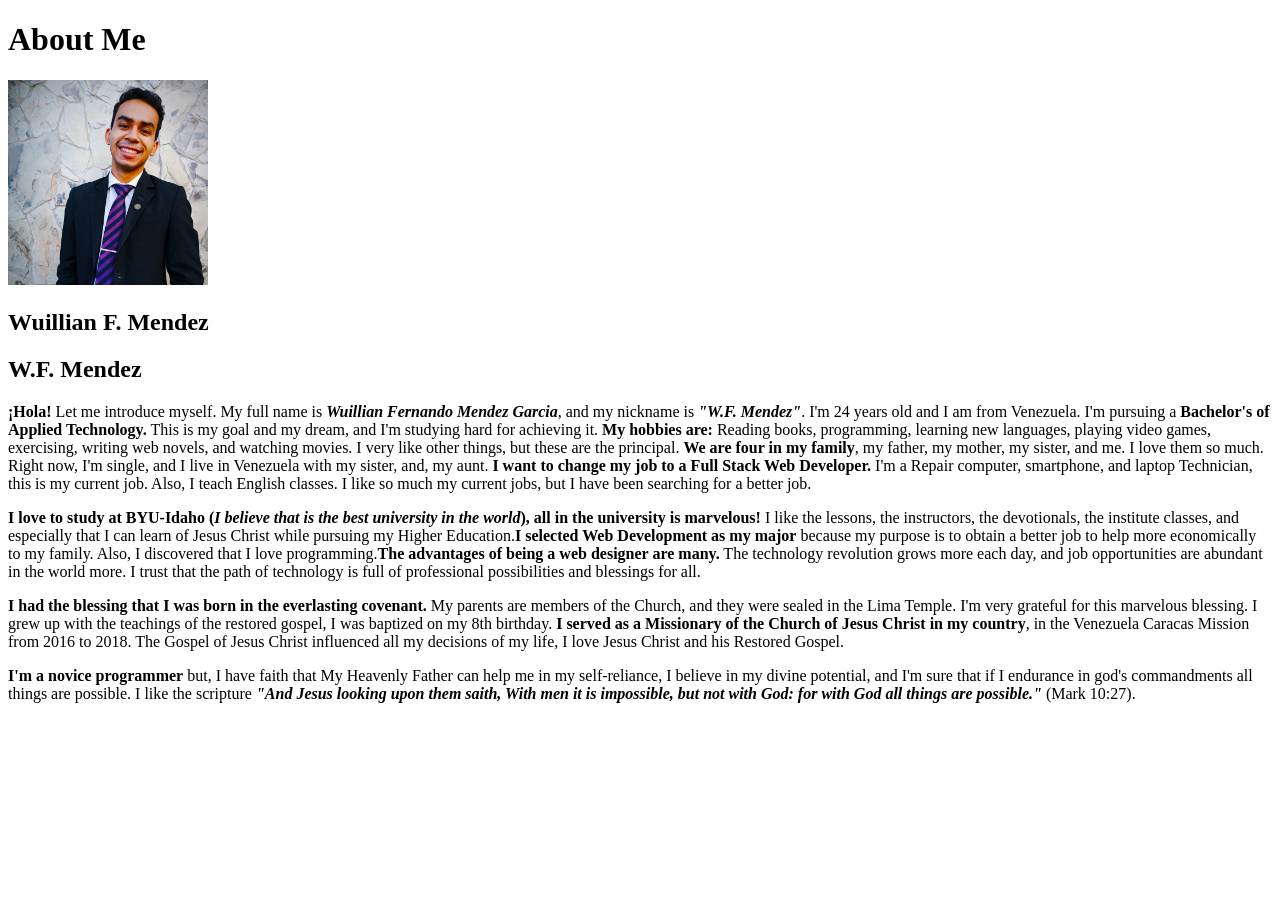
==== aboutme/index.html @ 9a7545e9 "first commit" ====
<!DOCTYPE html>
<html lanf="en">

<head>
    <meta charset="UTF-8">
    <meta http-equiv="X-UA-Compatible" content="IE=edge">
    <meta name="viewport" content="width=device-width, initial-scale=1.0">
    <title>All About Me</title>
</head>
<body>
    <main>
        <h1>About Me</h1>
        <img alt="A picture of Me"
            src="images/me.jpeg" width="200px" />
        <h2>Wuillian F. Mendez</h2>
        <h2>W.F. Mendez</h2>
        <p><strong>¡Hola! </strong>Let me introduce myself. My full name is <em><strong>Wuillian Fernando Mendez
                    Garcia</strong></em>, and my nickname is <em><strong>"W.F. Mendez"</strong></em>. I'm 24 years old
            and I am from Venezuela. I'm pursuing a <strong>Bachelor's of Applied Technology.</strong> This is my goal and my dream, and I'm
            studying hard for achieving it. <strong>My hobbies are:</strong> Reading books, programming, learning new languages, playing video games,
            exercising, writing web novels, and watching movies. I very like other things, but these are the principal. <strong>We are four in my family</strong>, my father, my mother, my sister, and me. I love them so much.
            Right now, I'm single, and I live in Venezuela with my sister, and, my aunt. <strong>I want to change my job to a Full Stack Web Developer.</strong> I'm a Repair computer, smartphone,
            and laptop Technician, this is my current job. Also, I teach English classes. I like so much my current
            jobs, but I have been searching for a better job.</p>
            <p><strong>I love to study at BYU-Idaho (<em>I believe that is the best university in the world</em>), all in
                the university is marvelous!</strong> I like the lessons, the instructors, the devotionals, the
            institute classes, and especially that I can learn of Jesus Christ while pursuing my Higher Education.<strong>I selected Web Development as my major</strong> because my purpose is to obtain a better job to help
            more economically to my family. Also, I discovered that I love programming.<strong>The advantages of being a web designer are many.</strong> The technology revolution grows more each
            day, and job opportunities are abundant in the world more. I trust that the path of technology is full of
            professional possibilities and blessings for all.</p>
        <p><strong>I had the blessing that I was born in the everlasting covenant.</strong> My parents are members of
            the Church, and they were sealed in the Lima Temple. I'm very grateful for this marvelous blessing. I grew
            up with the teachings of the restored gospel, I was baptized on my 8th birthday. <strong>I served as a Missionary of the Church of Jesus Christ in my country</strong>, in the Venezuela
            Caracas Mission from 2016 to 2018. The Gospel of Jesus Christ influenced all my decisions of my life, I love
            Jesus Christ and his Restored Gospel.</p>
        <p><strong>I'm a novice programmer</strong> but, I have faith that My Heavenly Father can help me in my
            self-reliance, I believe in my divine potential, and I'm sure that if I endurance in god's commandments all
            things are possible. I like the scripture <strong><em>"And Jesus looking upon them saith, With men it is
                    impossible, but not with God: for with God all things are possible." </em></strong>(Mark 10:27).
    </main>
</body>

</html>
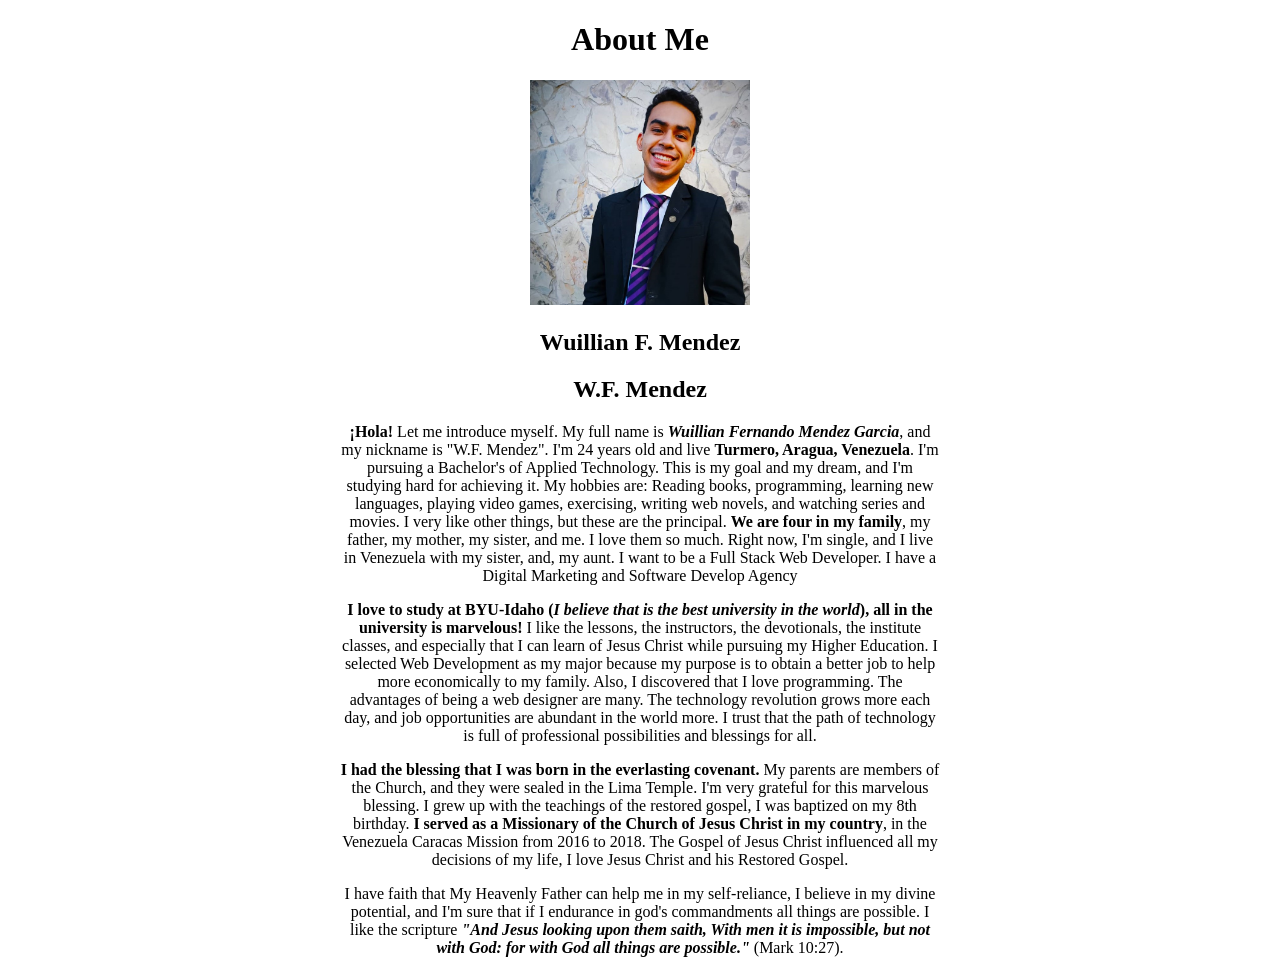
==== commit a539a344: "Uploaded About me" ====
--- a/aboutme/index.html
+++ b/aboutme/index.html
@@ -2,41 +2,53 @@
 <html lanf="en">
 
 <head>
+    <meta name="author" content="Fernando Mendez">
     <meta charset="UTF-8">
     <meta http-equiv="X-UA-Compatible" content="IE=edge">
     <meta name="viewport" content="width=device-width, initial-scale=1.0">
-    <title>All About Me</title>
+    <link rel="stylesheet" href="styles/main.css">
+    <title>I'm Fernando Mendez</title>
 </head>
 <body>
     <main>
         <h1>About Me</h1>
-        <img alt="A picture of Me"
-            src="images/me.jpeg" width="200px" />
+        <img class="profile-picture" alt="A picture of Me"
+            src="images/me.jpeg"/>
         <h2>Wuillian F. Mendez</h2>
         <h2>W.F. Mendez</h2>
-        <p><strong>¡Hola! </strong>Let me introduce myself. My full name is <em><strong>Wuillian Fernando Mendez
-                    Garcia</strong></em>, and my nickname is <em><strong>"W.F. Mendez"</strong></em>. I'm 24 years old
-            and I am from Venezuela. I'm pursuing a <strong>Bachelor's of Applied Technology.</strong> This is my goal and my dream, and I'm
-            studying hard for achieving it. <strong>My hobbies are:</strong> Reading books, programming, learning new languages, playing video games,
-            exercising, writing web novels, and watching movies. I very like other things, but these are the principal. <strong>We are four in my family</strong>, my father, my mother, my sister, and me. I love them so much.
-            Right now, I'm single, and I live in Venezuela with my sister, and, my aunt. <strong>I want to change my job to a Full Stack Web Developer.</strong> I'm a Repair computer, smartphone,
-            and laptop Technician, this is my current job. Also, I teach English classes. I like so much my current
-            jobs, but I have been searching for a better job.</p>
-            <p><strong>I love to study at BYU-Idaho (<em>I believe that is the best university in the world</em>), all in
+        <div id="content">
+            <p><strong>¡Hola! </strong>Let me introduce myself. My full name is <em><strong>Wuillian Fernando Mendez
+                    Garcia</strong></em>, and my nickname is "W.F. Mendez". I'm 24 years old and live
+                     <strong>Turmero, Aragua, Venezuela</strong>.  I'm pursuing a Bachelor's of Applied Technology. This is my goal and my
+            dream, and I'm studying hard for achieving it. My hobbies are: Reading books, programming, 
+            learning new languages, playing video games, exercising, writing web novels, and watching series and movies. 
+            I very like other things, but these are the principal.
+            <strong>We are four in my family</strong>, my father, my mother, my sister, and me. I love them so much.
+            Right now, I'm single, and I live in Venezuela with my sister, and, my aunt. I want to be a
+                Full Stack Web Developer. I have a Digital Marketing and Software Develop Agency
+        </p>
+        <p><strong>I love to study at BYU-Idaho (<em>I believe that is the best university in the world</em>), all in
                 the university is marvelous!</strong> I like the lessons, the instructors, the devotionals, the
-            institute classes, and especially that I can learn of Jesus Christ while pursuing my Higher Education.<strong>I selected Web Development as my major</strong> because my purpose is to obtain a better job to help
-            more economically to my family. Also, I discovered that I love programming.<strong>The advantages of being a web designer are many.</strong> The technology revolution grows more each
+            institute classes, and especially that I can learn of Jesus Christ while pursuing my Higher Education. 
+                I selected Web Development as my major because my purpose is to obtain a better job to help
+            more economically to my family. Also, I discovered that I love programming. The advantages of being a web
+                designer are many. The technology revolution grows more each
             day, and job opportunities are abundant in the world more. I trust that the path of technology is full of
-            professional possibilities and blessings for all.</p>
+            professional possibilities and blessings for all.
+        </p>
         <p><strong>I had the blessing that I was born in the everlasting covenant.</strong> My parents are members of
             the Church, and they were sealed in the Lima Temple. I'm very grateful for this marvelous blessing. I grew
-            up with the teachings of the restored gospel, I was baptized on my 8th birthday. <strong>I served as a Missionary of the Church of Jesus Christ in my country</strong>, in the Venezuela
+            up with the teachings of the restored gospel, I was baptized on my 8th birthday. <strong>I served as a Missionary of
+                the Church of Jesus Christ in my country</strong>, in the Venezuela
             Caracas Mission from 2016 to 2018. The Gospel of Jesus Christ influenced all my decisions of my life, I love
-            Jesus Christ and his Restored Gospel.</p>
-        <p><strong>I'm a novice programmer</strong> but, I have faith that My Heavenly Father can help me in my
+            Jesus Christ and his Restored Gospel.
+        </p>
+        <p>I have faith that My Heavenly Father can help me in my
             self-reliance, I believe in my divine potential, and I'm sure that if I endurance in god's commandments all
             things are possible. I like the scripture <strong><em>"And Jesus looking upon them saith, With men it is
                     impossible, but not with God: for with God all things are possible." </em></strong>(Mark 10:27).
+                </p>
+            </div>
     </main>
 </body>
 
--- a/aboutme/styles/main.css
+++ b/aboutme/styles/main.css
@@ -0,0 +1,17 @@
+body{
+    text-align: center;
+}
+
+main {
+    width: 1080px;
+    margin: auto;
+}
+
+#content{
+    width: 600px;
+    margin: auto;
+}
+
+.profile-picture{
+    width: 220px;
+}
